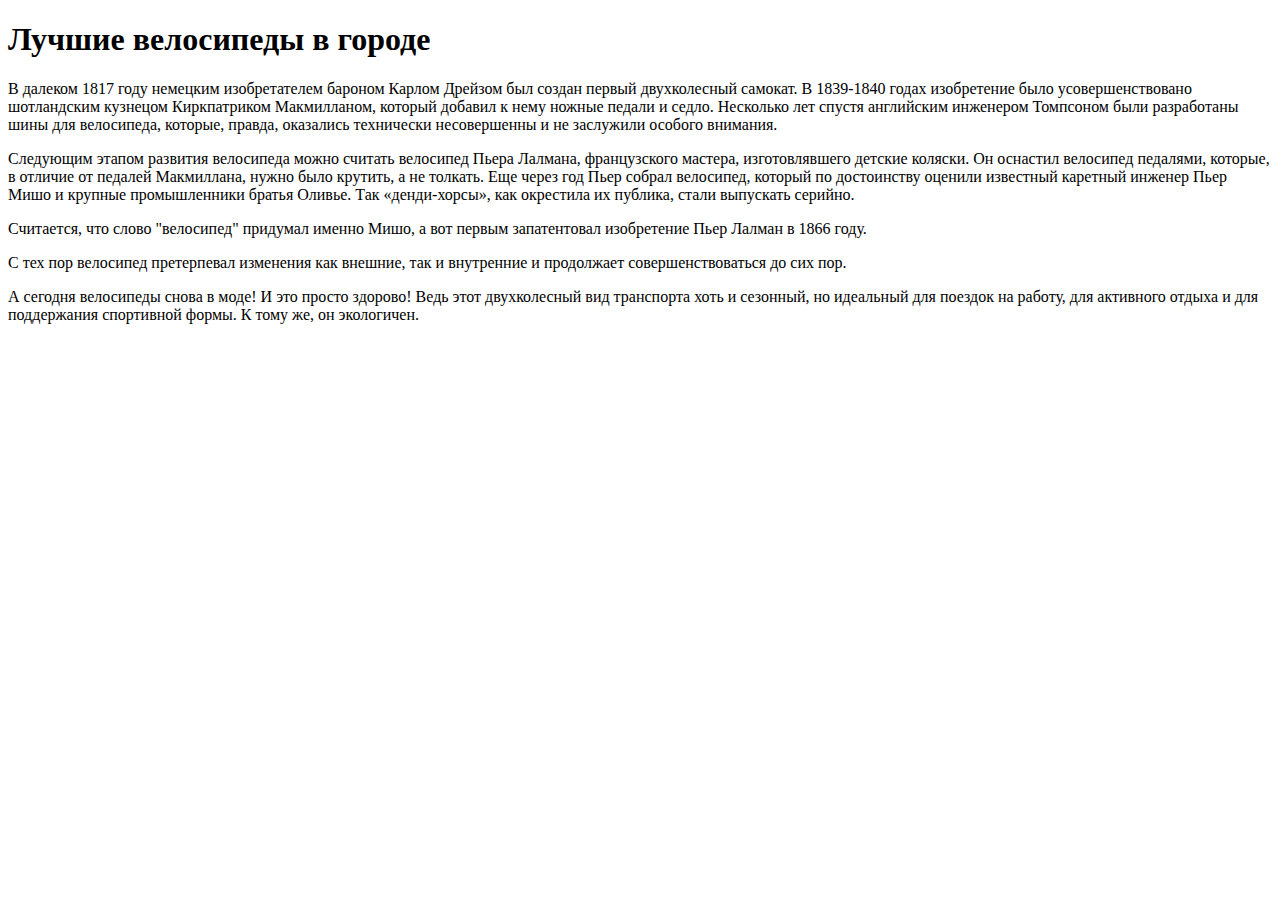
==== index.html @ e5da0f6c "homework" ====
<!DOCTYPE html>
<html lang="en">
<head>
    <meta charset="UTF-8">
    <meta http-equiv="X-UA-Compatible" content="IE=edge">
    <meta name="viewport" content="width=device-width, initial-scale=1.0">
    <title>Document</title>
    <link rel="stylesheet" href="./css/styles.css">
</head>
<body>
    <h1>Лучшие велосипеды в городе</h1>
    <div class="bike">
        <p>В далеком 1817 году немецким изобретателем бароном Карлом Дрейзом был создан первый двухколесный самокат. В 1839-1840 годах изобретение было усовершенствовано шотландским кузнецом Киркпатриком Макмилланом, который добавил к нему ножные педали и седло. Несколько лет спустя английским инженером Томпсоном были разработаны шины для велосипеда, которые, правда, оказались технически несовершенны и не заслужили особого внимания.
        </p>
    </div>

    <div class="bike">
        <p>Следующим этапом развития велосипеда можно считать велосипед Пьера Лалмана, французского мастера, изготовлявшего детские коляски. Он оснастил велосипед педалями, которые, в отличие от педалей Макмиллана,  нужно было крутить, а не толкать. Еще через год  Пьер собрал велосипед, который по достоинству оценили известный каретный инженер Пьер Мишо и крупные промышленники братья Оливье. Так «денди-хорсы», как окрестила их публика, стали выпускать серийно.</p>
    </div>

    <div class="bike">
        <p>Считается, что слово "велосипед" придумал именно Мишо, а вот  первым запатентовал изобретение Пьер Лалман в 1866 году.</p>
    </div>

    <div class="bike">
        <p>С тех пор велосипед претерпевал изменения как внешние, так и внутренние и продолжает совершенствоваться до сих пор.</p>
    </div>

    <div class="bike">
        <p>А сегодня велосипеды снова в моде! И это просто здорово! Ведь этот двухколесный вид транспорта хоть и сезонный, но идеальный для поездок на работу, для активного отдыха и для поддержания спортивной формы. К тому же, он экологичен.</p>
    </div>
</body>
</html>
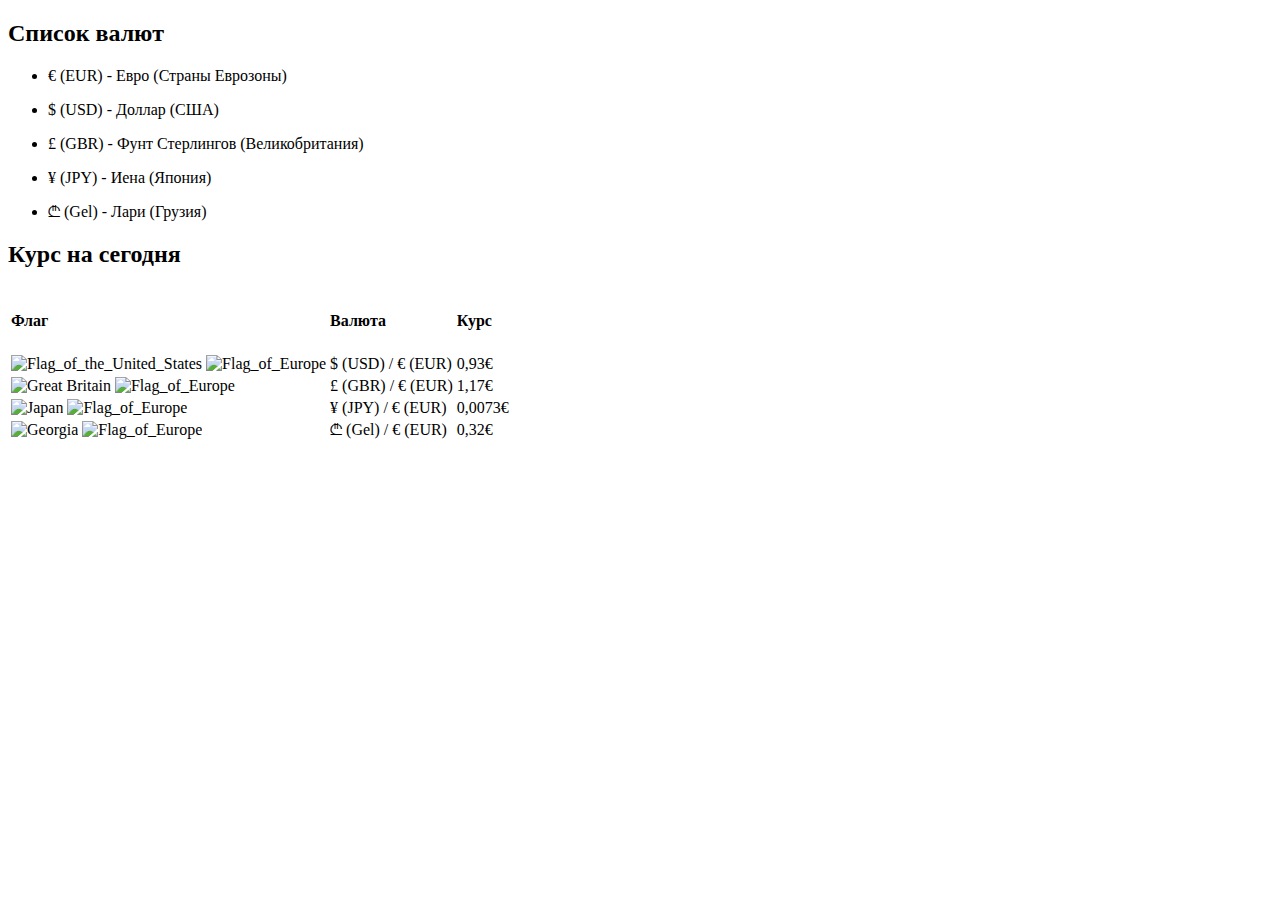
==== commit 0f5cf0de: "Homework 24 April" ====
--- a/index.html
+++ b/index.html
@@ -4,30 +4,72 @@
     <meta charset="UTF-8">
     <meta http-equiv="X-UA-Compatible" content="IE=edge">
     <meta name="viewport" content="width=device-width, initial-scale=1.0">
-    <title>Document</title>
+    <title>Homework</title>
     <link rel="stylesheet" href="./css/styles.css">
 </head>
 <body>
-    <h1>Лучшие велосипеды в городе</h1>
-    <div class="bike">
-        <p>В далеком 1817 году немецким изобретателем бароном Карлом Дрейзом был создан первый двухколесный самокат. В 1839-1840 годах изобретение было усовершенствовано шотландским кузнецом Киркпатриком Макмилланом, который добавил к нему ножные педали и седло. Несколько лет спустя английским инженером Томпсоном были разработаны шины для велосипеда, которые, правда, оказались технически несовершенны и не заслужили особого внимания.
-        </p>
-    </div>
-
-    <div class="bike">
-        <p>Следующим этапом развития велосипеда можно считать велосипед Пьера Лалмана, французского мастера, изготовлявшего детские коляски. Он оснастил велосипед педалями, которые, в отличие от педалей Макмиллана,  нужно было крутить, а не толкать. Еще через год  Пьер собрал велосипед, который по достоинству оценили известный каретный инженер Пьер Мишо и крупные промышленники братья Оливье. Так «денди-хорсы», как окрестила их публика, стали выпускать серийно.</p>
-    </div>
-
-    <div class="bike">
-        <p>Считается, что слово "велосипед" придумал именно Мишо, а вот  первым запатентовал изобретение Пьер Лалман в 1866 году.</p>
-    </div>
-
-    <div class="bike">
-        <p>С тех пор велосипед претерпевал изменения как внешние, так и внутренние и продолжает совершенствоваться до сих пор.</p>
-    </div>
-
-    <div class="bike">
-        <p>А сегодня велосипеды снова в моде! И это просто здорово! Ведь этот двухколесный вид транспорта хоть и сезонный, но идеальный для поездок на работу, для активного отдыха и для поддержания спортивной формы. К тому же, он экологичен.</p>
+    <div>
+        <h2>Список валют</h2>
+        <ul>
+            <li>€ (EUR) - Евро (Страны Еврозоны)</li>
+        </ul>
+        <ul>
+            <li>$ (USD) - Доллар (США)</li>
+        </ul>
+        <ul>
+            <li>£ (GBR) - Фунт Стерлингов (Великобритания)</li>
+        </ul>
+        <ul>
+            <li>¥ (JPY) - Иена (Япония)</li>
+        </ul>
+        <ul>
+            <li>₾ (Gel) - Лари (Грузия)</li>
+        </ul>
+        <h2>Курс на сегодня</h2>
+        <table>
+            <tr class="tr1">
+                <td>
+                    <h4>Флаг</h4>
+                </td>
+                <td>
+                    <h4>Валюта</h4>
+                </td>
+                <td>
+                    <h4>Курс</h4>
+                </td>
+            </tr>
+            <tr>
+                <td>
+                    <img src="./media/icons8-usa-48.png" alt="Flag_of_the_United_States"> <img src="./media/icons8-flag-of-europe-48.png" alt="Flag_of_Europe">
+                </td>
+                <td>$ (USD) / € (EUR)</td>
+                <td class="td1">0,93€</td>
+            </tr>
+            <tr>
+                <td>
+                    <img src="./media/icons8-great-britain-48.png"alt="Great Britain">
+                    <img src="./media/icons8-flag-of-europe-48.png" alt="Flag_of_Europe">
+                </td>
+                <td>£ (GBR) / € (EUR)</td>
+                <td class="td1">1,17€</td>
+            </tr>
+            <tr>
+                <td>
+                    <img src="./media/icons8-japan-48.png" alt="Japan">
+                    <img src="./media/icons8-flag-of-europe-48.png" alt="Flag_of_Europe">
+                </td>
+                <td>¥ (JPY) / € (EUR)</td>
+                <td class="td1">0,0073€</td>
+            </tr>
+            <tr>
+                <td>
+                    <img src="./media/icons8-georgia-48.png" alt="Georgia">
+                    <img src="./media/icons8-flag-of-europe-48.png" alt="Flag_of_Europe">
+                </td>
+                <td>₾ (Gel) / € (EUR)</td>
+                <td class="td1">0,32€</td>
+            </tr>
+        </table>
     </div>
 </body>
 </html>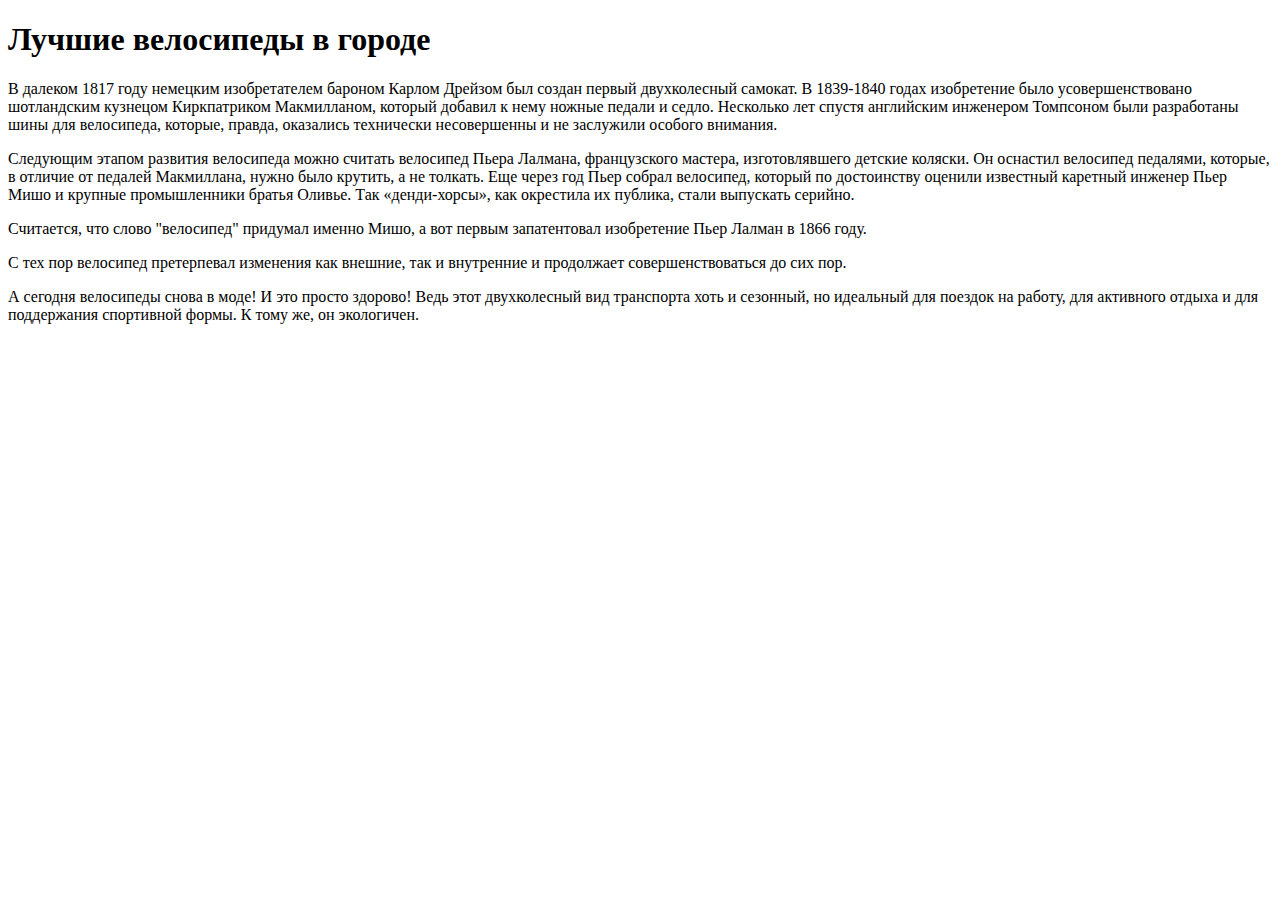
==== commit 4162a847: "Homework 19 April" ====
--- a/index.html
+++ b/index.html
@@ -4,72 +4,30 @@
     <meta charset="UTF-8">
     <meta http-equiv="X-UA-Compatible" content="IE=edge">
     <meta name="viewport" content="width=device-width, initial-scale=1.0">
-    <title>Homework</title>
+    <title>Document</title>
     <link rel="stylesheet" href="./css/styles.css">
 </head>
 <body>
-    <div>
-        <h2>Список валют</h2>
-        <ul>
-            <li>€ (EUR) - Евро (Страны Еврозоны)</li>
-        </ul>
-        <ul>
-            <li>$ (USD) - Доллар (США)</li>
-        </ul>
-        <ul>
-            <li>£ (GBR) - Фунт Стерлингов (Великобритания)</li>
-        </ul>
-        <ul>
-            <li>¥ (JPY) - Иена (Япония)</li>
-        </ul>
-        <ul>
-            <li>₾ (Gel) - Лари (Грузия)</li>
-        </ul>
-        <h2>Курс на сегодня</h2>
-        <table>
-            <tr class="tr1">
-                <td>
-                    <h4>Флаг</h4>
-                </td>
-                <td>
-                    <h4>Валюта</h4>
-                </td>
-                <td>
-                    <h4>Курс</h4>
-                </td>
-            </tr>
-            <tr>
-                <td>
-                    <img src="./media/icons8-usa-48.png" alt="Flag_of_the_United_States"> <img src="./media/icons8-flag-of-europe-48.png" alt="Flag_of_Europe">
-                </td>
-                <td>$ (USD) / € (EUR)</td>
-                <td class="td1">0,93€</td>
-            </tr>
-            <tr>
-                <td>
-                    <img src="./media/icons8-great-britain-48.png"alt="Great Britain">
-                    <img src="./media/icons8-flag-of-europe-48.png" alt="Flag_of_Europe">
-                </td>
-                <td>£ (GBR) / € (EUR)</td>
-                <td class="td1">1,17€</td>
-            </tr>
-            <tr>
-                <td>
-                    <img src="./media/icons8-japan-48.png" alt="Japan">
-                    <img src="./media/icons8-flag-of-europe-48.png" alt="Flag_of_Europe">
-                </td>
-                <td>¥ (JPY) / € (EUR)</td>
-                <td class="td1">0,0073€</td>
-            </tr>
-            <tr>
-                <td>
-                    <img src="./media/icons8-georgia-48.png" alt="Georgia">
-                    <img src="./media/icons8-flag-of-europe-48.png" alt="Flag_of_Europe">
-                </td>
-                <td>₾ (Gel) / € (EUR)</td>
-                <td class="td1">0,32€</td>
-            </tr>
-        </table>
+    <h1>Лучшие велосипеды в городе</h1>
+    <div class="bike">
+        <p>В далеком 1817 году немецким изобретателем бароном Карлом Дрейзом был создан первый двухколесный самокат. В 1839-1840 годах изобретение было усовершенствовано шотландским кузнецом Киркпатриком Макмилланом, который добавил к нему ножные педали и седло. Несколько лет спустя английским инженером Томпсоном были разработаны шины для велосипеда, которые, правда, оказались технически несовершенны и не заслужили особого внимания.
+        </p>
+    </div>
+
+    <div class="bike">
+        <p>Следующим этапом развития велосипеда можно считать велосипед Пьера Лалмана, французского мастера, изготовлявшего детские коляски. Он оснастил велосипед педалями, которые, в отличие от педалей Макмиллана,  нужно было крутить, а не толкать. Еще через год  Пьер собрал велосипед, который по достоинству оценили известный каретный инженер Пьер Мишо и крупные промышленники братья Оливье. Так «денди-хорсы», как окрестила их публика, стали выпускать серийно.</p>
+    </div>
+
+    <div class="bike">
+        <p>Считается, что слово "велосипед" придумал именно Мишо, а вот  первым запатентовал изобретение Пьер Лалман в 1866 году.</p>
+    </div>
+
+    <div class="bike">
+        <p>С тех пор велосипед претерпевал изменения как внешние, так и внутренние и продолжает совершенствоваться до сих пор.</p>
+    </div>
+
+    <div class="bike">
+        <p>А сегодня велосипеды снова в моде! И это просто здорово! Ведь этот двухколесный вид транспорта хоть и сезонный, но идеальный для поездок на работу, для активного отдыха и для поддержания спортивной формы. К тому же, он экологичен.</p>
     </div>
 </body>
 </html>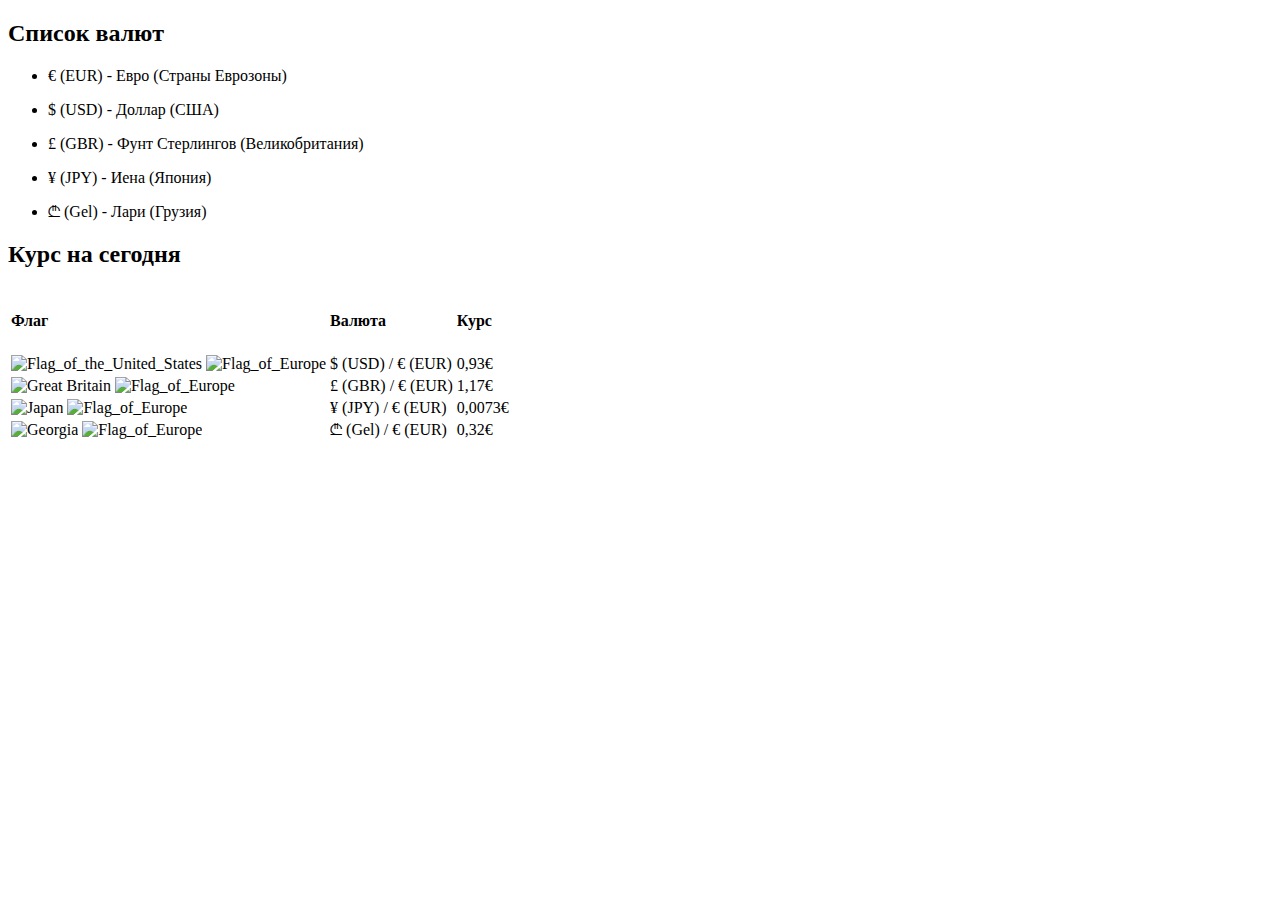
==== commit 6404b7ae: "homework 24 april" ====
--- a/index.html
+++ b/index.html
@@ -4,30 +4,72 @@
     <meta charset="UTF-8">
     <meta http-equiv="X-UA-Compatible" content="IE=edge">
     <meta name="viewport" content="width=device-width, initial-scale=1.0">
-    <title>Document</title>
+    <title>Homework</title>
     <link rel="stylesheet" href="./css/styles.css">
 </head>
 <body>
-    <h1>Лучшие велосипеды в городе</h1>
-    <div class="bike">
-        <p>В далеком 1817 году немецким изобретателем бароном Карлом Дрейзом был создан первый двухколесный самокат. В 1839-1840 годах изобретение было усовершенствовано шотландским кузнецом Киркпатриком Макмилланом, который добавил к нему ножные педали и седло. Несколько лет спустя английским инженером Томпсоном были разработаны шины для велосипеда, которые, правда, оказались технически несовершенны и не заслужили особого внимания.
-        </p>
-    </div>
-
-    <div class="bike">
-        <p>Следующим этапом развития велосипеда можно считать велосипед Пьера Лалмана, французского мастера, изготовлявшего детские коляски. Он оснастил велосипед педалями, которые, в отличие от педалей Макмиллана,  нужно было крутить, а не толкать. Еще через год  Пьер собрал велосипед, который по достоинству оценили известный каретный инженер Пьер Мишо и крупные промышленники братья Оливье. Так «денди-хорсы», как окрестила их публика, стали выпускать серийно.</p>
-    </div>
-
-    <div class="bike">
-        <p>Считается, что слово "велосипед" придумал именно Мишо, а вот  первым запатентовал изобретение Пьер Лалман в 1866 году.</p>
-    </div>
-
-    <div class="bike">
-        <p>С тех пор велосипед претерпевал изменения как внешние, так и внутренние и продолжает совершенствоваться до сих пор.</p>
-    </div>
-
-    <div class="bike">
-        <p>А сегодня велосипеды снова в моде! И это просто здорово! Ведь этот двухколесный вид транспорта хоть и сезонный, но идеальный для поездок на работу, для активного отдыха и для поддержания спортивной формы. К тому же, он экологичен.</p>
+    <div>
+        <h2>Список валют</h2>
+        <ul>
+            <li>€ (EUR) - Евро (Страны Еврозоны)</li>
+        </ul>
+        <ul>
+            <li>$ (USD) - Доллар (США)</li>
+        </ul>
+        <ul>
+            <li>£ (GBR) - Фунт Стерлингов (Великобритания)</li>
+        </ul>
+        <ul>
+            <li>¥ (JPY) - Иена (Япония)</li>
+        </ul>
+        <ul>
+            <li>₾ (Gel) - Лари (Грузия)</li>
+        </ul>
+        <h2>Курс на сегодня</h2>
+        <table>
+            <tr class="tr1">
+                <td>
+                    <h4>Флаг</h4>
+                </td>
+                <td>
+                    <h4>Валюта</h4>
+                </td>
+                <td>
+                    <h4>Курс</h4>
+                </td>
+            </tr>
+            <tr>
+                <td>
+                    <img src="./media/icons8-usa-48.png" alt="Flag_of_the_United_States"> <img src="./media/icons8-flag-of-europe-48.png" alt="Flag_of_Europe">
+                </td>
+                <td>$ (USD) / € (EUR)</td>
+                <td class="td1">0,93€</td>
+            </tr>
+            <tr>
+                <td>
+                    <img src="./media/icons8-great-britain-48.png"alt="Great Britain">
+                    <img src="./media/icons8-flag-of-europe-48.png" alt="Flag_of_Europe">
+                </td>
+                <td>£ (GBR) / € (EUR)</td>
+                <td class="td1">1,17€</td>
+            </tr>
+            <tr>
+                <td>
+                    <img src="./media/icons8-japan-48.png" alt="Japan">
+                    <img src="./media/icons8-flag-of-europe-48.png" alt="Flag_of_Europe">
+                </td>
+                <td>¥ (JPY) / € (EUR)</td>
+                <td class="td1">0,0073€</td>
+            </tr>
+            <tr>
+                <td>
+                    <img src="./media/icons8-georgia-48.png" alt="Georgia">
+                    <img src="./media/icons8-flag-of-europe-48.png" alt="Flag_of_Europe">
+                </td>
+                <td>₾ (Gel) / € (EUR)</td>
+                <td class="td1">0,32€</td>
+            </tr>
+        </table>
     </div>
 </body>
 </html>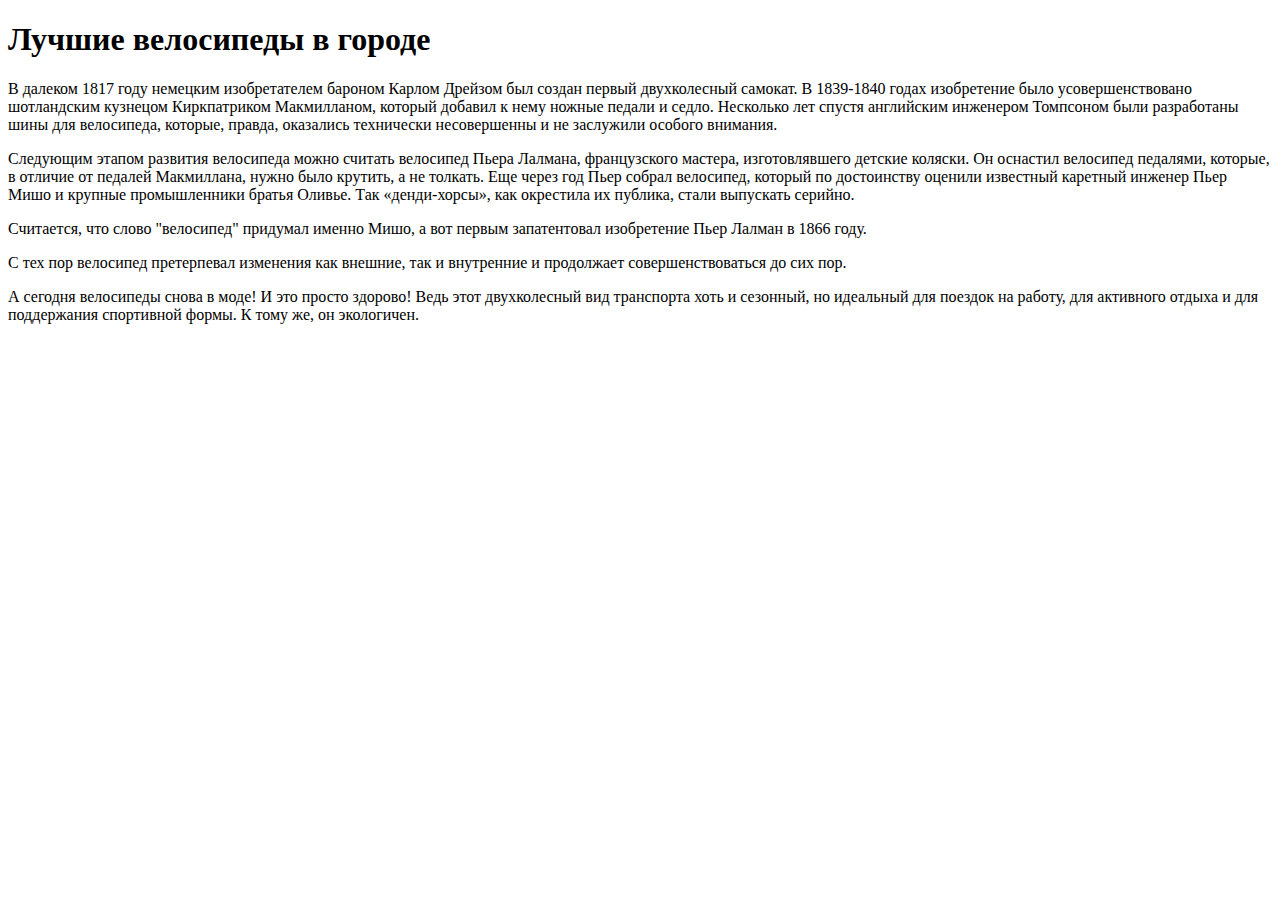
==== commit 33967c1b: "homework 19 April" ====
--- a/index.html
+++ b/index.html
@@ -4,72 +4,30 @@
     <meta charset="UTF-8">
     <meta http-equiv="X-UA-Compatible" content="IE=edge">
     <meta name="viewport" content="width=device-width, initial-scale=1.0">
-    <title>Homework</title>
+    <title>Document</title>
     <link rel="stylesheet" href="./css/styles.css">
 </head>
 <body>
-    <div>
-        <h2>Список валют</h2>
-        <ul>
-            <li>€ (EUR) - Евро (Страны Еврозоны)</li>
-        </ul>
-        <ul>
-            <li>$ (USD) - Доллар (США)</li>
-        </ul>
-        <ul>
-            <li>£ (GBR) - Фунт Стерлингов (Великобритания)</li>
-        </ul>
-        <ul>
-            <li>¥ (JPY) - Иена (Япония)</li>
-        </ul>
-        <ul>
-            <li>₾ (Gel) - Лари (Грузия)</li>
-        </ul>
-        <h2>Курс на сегодня</h2>
-        <table>
-            <tr class="tr1">
-                <td>
-                    <h4>Флаг</h4>
-                </td>
-                <td>
-                    <h4>Валюта</h4>
-                </td>
-                <td>
-                    <h4>Курс</h4>
-                </td>
-            </tr>
-            <tr>
-                <td>
-                    <img src="./media/icons8-usa-48.png" alt="Flag_of_the_United_States"> <img src="./media/icons8-flag-of-europe-48.png" alt="Flag_of_Europe">
-                </td>
-                <td>$ (USD) / € (EUR)</td>
-                <td class="td1">0,93€</td>
-            </tr>
-            <tr>
-                <td>
-                    <img src="./media/icons8-great-britain-48.png"alt="Great Britain">
-                    <img src="./media/icons8-flag-of-europe-48.png" alt="Flag_of_Europe">
-                </td>
-                <td>£ (GBR) / € (EUR)</td>
-                <td class="td1">1,17€</td>
-            </tr>
-            <tr>
-                <td>
-                    <img src="./media/icons8-japan-48.png" alt="Japan">
-                    <img src="./media/icons8-flag-of-europe-48.png" alt="Flag_of_Europe">
-                </td>
-                <td>¥ (JPY) / € (EUR)</td>
-                <td class="td1">0,0073€</td>
-            </tr>
-            <tr>
-                <td>
-                    <img src="./media/icons8-georgia-48.png" alt="Georgia">
-                    <img src="./media/icons8-flag-of-europe-48.png" alt="Flag_of_Europe">
-                </td>
-                <td>₾ (Gel) / € (EUR)</td>
-                <td class="td1">0,32€</td>
-            </tr>
-        </table>
+    <h1>Лучшие велосипеды в городе</h1>
+    <div class="bike">
+        <p>В далеком 1817 году немецким изобретателем бароном Карлом Дрейзом был создан первый двухколесный самокат. В 1839-1840 годах изобретение было усовершенствовано шотландским кузнецом Киркпатриком Макмилланом, который добавил к нему ножные педали и седло. Несколько лет спустя английским инженером Томпсоном были разработаны шины для велосипеда, которые, правда, оказались технически несовершенны и не заслужили особого внимания.
+        </p>
+    </div>
+
+    <div class="bike">
+        <p>Следующим этапом развития велосипеда можно считать велосипед Пьера Лалмана, французского мастера, изготовлявшего детские коляски. Он оснастил велосипед педалями, которые, в отличие от педалей Макмиллана,  нужно было крутить, а не толкать. Еще через год  Пьер собрал велосипед, который по достоинству оценили известный каретный инженер Пьер Мишо и крупные промышленники братья Оливье. Так «денди-хорсы», как окрестила их публика, стали выпускать серийно.</p>
+    </div>
+
+    <div class="bike">
+        <p>Считается, что слово "велосипед" придумал именно Мишо, а вот  первым запатентовал изобретение Пьер Лалман в 1866 году.</p>
+    </div>
+
+    <div class="bike">
+        <p>С тех пор велосипед претерпевал изменения как внешние, так и внутренние и продолжает совершенствоваться до сих пор.</p>
+    </div>
+
+    <div class="bike">
+        <p>А сегодня велосипеды снова в моде! И это просто здорово! Ведь этот двухколесный вид транспорта хоть и сезонный, но идеальный для поездок на работу, для активного отдыха и для поддержания спортивной формы. К тому же, он экологичен.</p>
     </div>
 </body>
 </html>